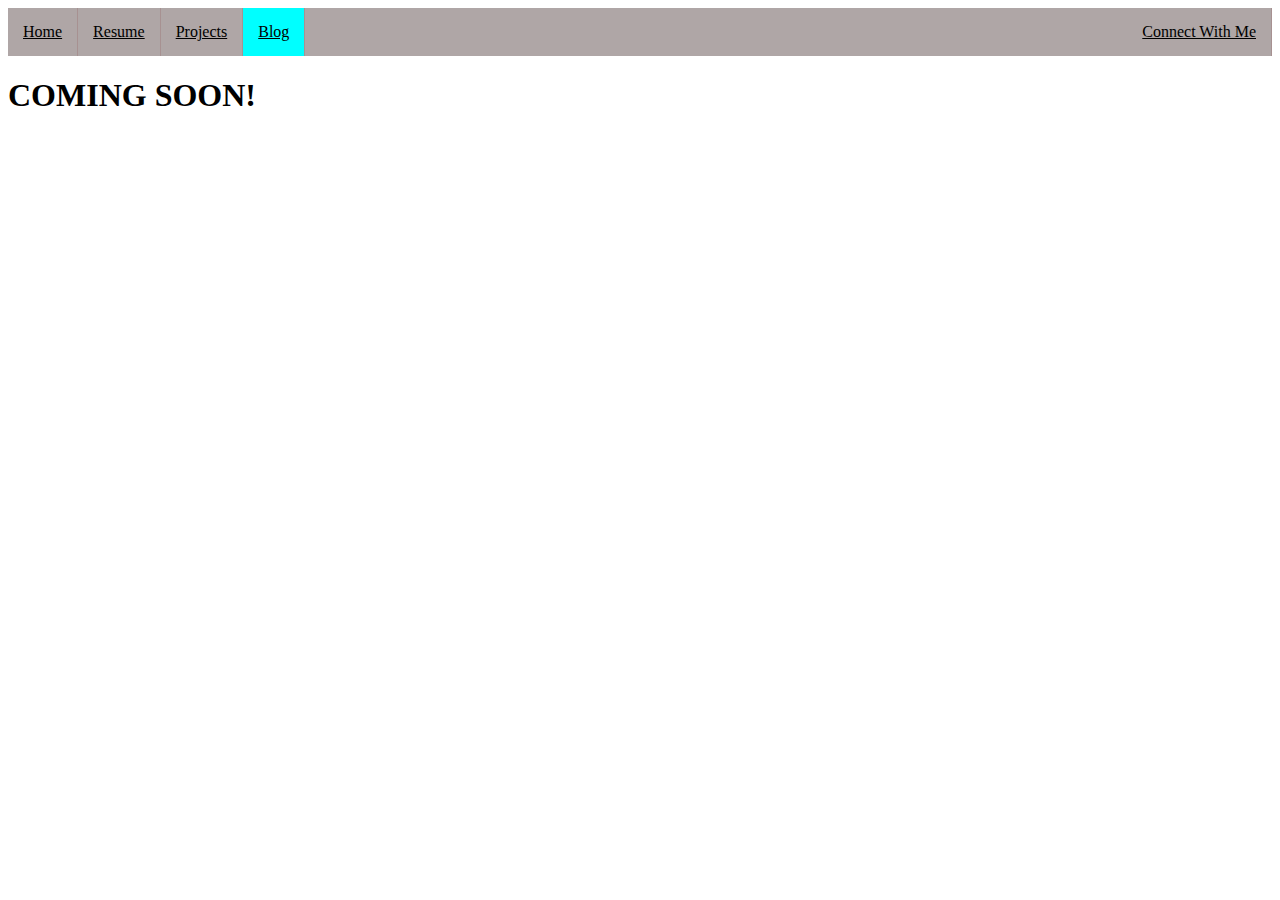
==== blog.html @ 2aa1df56 "push all" ====
<!DOCTYPE html>
<html>
  <head>
    <meta charset="utf-8">
    <title>About</title>
    <link href="style.css" rel="stylesheet">
  </head>

  <div>
    <ul>
     <li> <a href ="index1.html"> Home </a> </li>
     <li><a href = "resume.html"> Resume</a> </li>
     <li><a href = "projects.html"> Projects</a> </li>
        <div class = "active">
     <li><a href = "blog.html">Blog</a></li>
        </div>
     <li style="float:right"> <a href = "social.html"> Connect With Me</a> </li>
  </div>

  <body>
      <h1> COMING SOON! </h1>
---- style.css ----
body {
  /* background-color: rgb(167, 145, 145); */
  background-color: white;
}

li {
  display:inline;
  float: left;
}

a {
  display: inline-block;
}

ul {
  /* background-color: wheat; */
  background-color:rgb(175, 166, 166);
  list-style-type: none;
  overflow: hidden;
  margin: 0px;
  padding: 0px;
}

ul a {
  display: block;
  color: black;
  border-right: 1px solid rgb(167, 145, 145);
  padding: 15px;
}

li a:hover {
  background-color: aqua;
}

.socials {
  text-align: center; 
}

.socials a {
  display: inline-block;
}

.active a {
background-color: aqua;
}

.content {
  float: left;
  width: 50%;
  margin-left: 1%;
}

.image-container {
  float: right;
  width: 45%;
}

.clearfix::after {
  content: "";
  clear: both;
  display: table;
}

.box img {
  width: 100%;
  height: 100%;
}

div.b {
  line-height: 1.6;
}
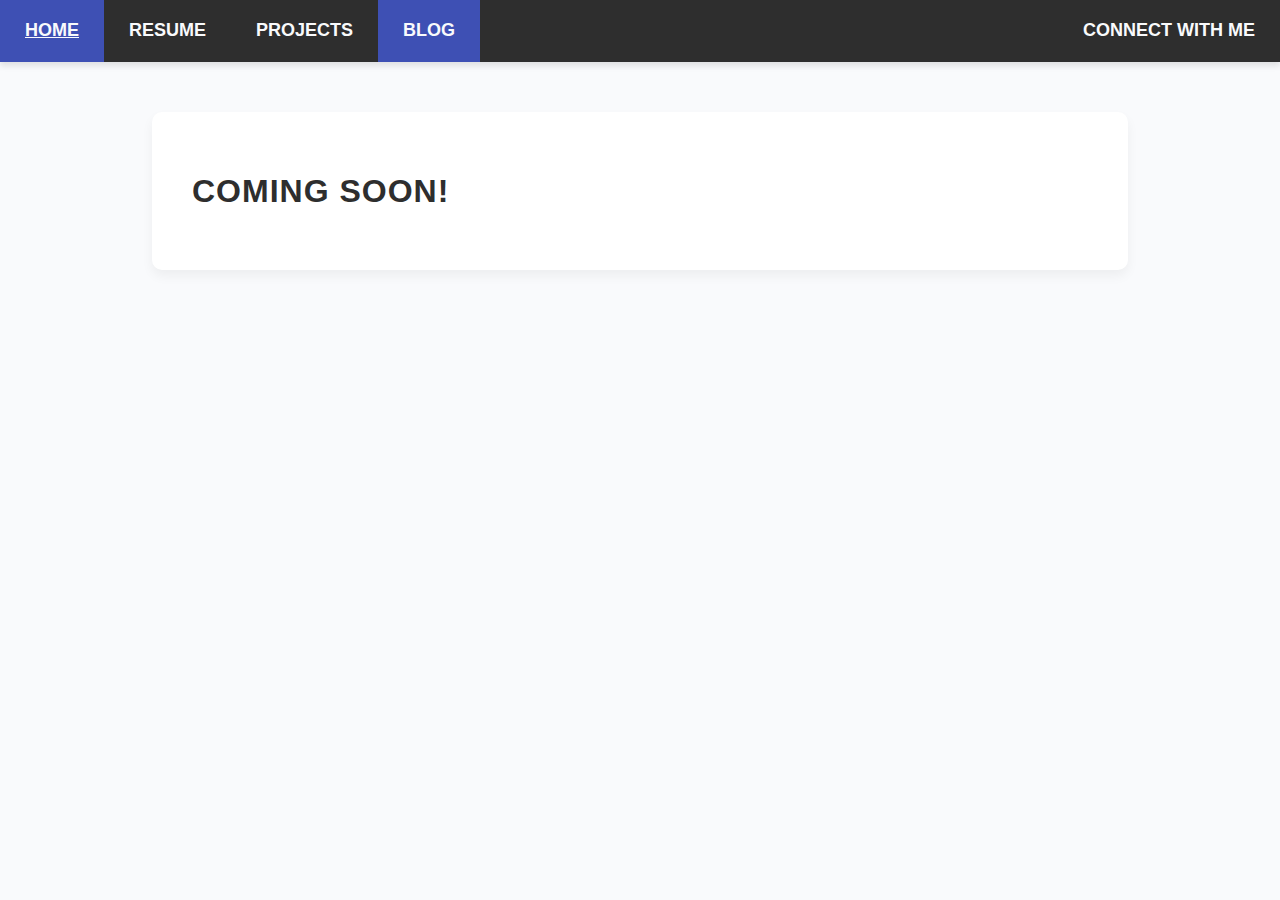
==== commit e0f638f6: "major updated. New css, added projects, updated info for F24" ====
--- a/blog.html
+++ b/blog.html
@@ -2,13 +2,13 @@
 <html>
   <head>
     <meta charset="utf-8">
-    <title>About</title>
-    <link href="style.css" rel="stylesheet">
+    <title>Blog</title>
+    <link rel="stylesheet" href="newstyle.css" />
   </head>
 
   <div>
-    <ul>
-     <li> <a href ="index1.html"> Home </a> </li>
+    <ul class="nav">
+     <li> <a href ="index.html"> Home </a> </li>
      <li><a href = "resume.html"> Resume</a> </li>
      <li><a href = "projects.html"> Projects</a> </li>
         <div class = "active">
@@ -18,4 +18,5 @@
   </div>
 
   <body>
-      <h1> COMING SOON! </h1>+   <div class="content"> <h1> COMING SOON! </h1> </div>
+  </body>--- a/newstyle.css
+++ b/newstyle.css
@@ -0,0 +1,190 @@
+/* Minimalist and modern design */
+
+body {
+    background-color: #f9fafc;  /* Soft, off-white background */
+    font-family: 'Roboto', sans-serif;  /* Clean, modern font */
+    color: #2e2e2e;
+    margin: 0;
+    padding: 0;
+  }
+  
+  ul {
+    overflow:auto;
+    line-height: 1.75;
+    font-size: 18px;
+    margin-bottom: 25px;
+    color: #3e3e3e;
+  }
+  
+  .nav {
+    background-color: #2e2e2e;  /* Dark, neutral background for the nav */
+    list-style-type: none;
+    overflow: hidden;
+    margin: 0;
+    padding: 0;
+    box-shadow: 0 4px 6px rgba(0, 0, 0, 0.1);
+  }
+  
+  li {
+    float: left;
+  }
+  
+  ul a {
+    display: block;
+    color: #f9fafc;
+    text-transform: uppercase;
+    font-weight: bold;
+    padding: 15px 25px;
+    text-decoration: none;
+    transition: color 0.3s, background-color 0.3s ease;
+  }
+  
+  li a:hover, .active a {
+    background-color: #3e50b4;  /* Soft blue hover effect */
+  }
+  
+  .socials {
+    text-align: center;
+    padding: 30px 0;
+  }
+  
+  .socials a {
+    display: inline-block;
+    margin: 0 15px;
+    font-size: 20px;
+    color: #2e2e2e;
+    text-decoration: none;
+    transition: color 0.3s ease, transform 0.3s;
+  }
+  
+  .socials a:hover {
+    color: #3e50b4;
+    transform: translateY(-5px);  /* Slide up on hover */
+  }
+
+  .content {
+    width: 70%;
+    margin: 50px auto;
+    padding: 40px;
+    background-color: white;
+    border-radius: 10px;
+    box-shadow: 0 6px 12px rgba(0, 0, 0, 0.05);
+  }
+
+    /* Circular image in the top-right corner */
+  .circular-image {
+    float:right;
+    width: 300px; /* Adjust size */
+    height: 300px; /* Same as width for a perfect circle */
+    border-radius: 40%; /* Makes the image circular */
+    box-shadow: 0 4px 8px rgba(0, 0, 0, 0.1); /* Adds a subtle shadow */
+    object-position: 40% 20%; /* Displays the top part of the image */
+    object-fit: cover; /* Ensures the image covers the circle without distortion */
+  }
+  
+  .image-container {
+    margin: 30px 0;
+    text-align: center;
+  }
+  
+  .image-container img {
+    max-width: 100%;
+    height: auto;
+    border-radius: 10px;
+    transition: box-shadow 0.3s ease;
+    box-shadow: 0 4px 10px rgba(0, 0, 0, 0.1);  /* Subtle shadow for images */
+  }
+  
+  .image-container img:hover {
+    box-shadow: 0 8px 20px rgba(0, 0, 0, 0.2);  /* Deepen shadow on hover */
+  }
+  
+  .clearfix::after {
+    content: "";
+    clear: both;
+    display: table;
+  }
+  
+  h1, h2, h3, h4, h5, h6 {
+    color: #2e2e2e;
+    margin-bottom: 20px;
+    font-weight: 700;
+    text-align: left;  /* Left-align headers for a more formal look */
+    letter-spacing: 1px;
+  }
+  
+  p {
+    line-height: 1.75;
+    font-size: 18px;
+    margin-bottom: 25px;
+    color: #3e3e3e;
+  }
+  
+  a {
+    color: #3e50b4;
+    text-decoration: none;
+    font-weight: 500;
+  }
+  
+  a:hover {
+    text-decoration: underline;
+  }
+  
+  footer {
+    text-align: center;
+    padding: 20px;
+    background-color: #2e2e2e;
+    color: #f9fafc;
+    font-size: 14px;
+    letter-spacing: 1px;
+  }
+  
+  .resume {
+    align-items: center;
+    justify-content: center;
+    display: flex;
+  }
+
+  .skill-list {
+    display: flex;
+    flex-direction: row;
+    flex-wrap: wrap;
+    justify-content: left;
+    align-items: stretch; 
+    gap: 10px
+}
+
+  .skill {
+    border-radius: 10px;
+    border: 3px solid #3e50b4;
+    background-color: #3e50b4;
+    padding: 5px;
+    color: #ffff;
+}
+
+.project-page {
+  margin: 30px;
+}
+
+.github-link {
+  margin-top:14px;
+  font-size:20px;
+}
+
+.github-link a{
+  color: #3e3e3e;
+  font-weight: bold;
+  text-decoration: underline;
+}
+
+.github-link a:hover {
+  color: #3e50b4;
+}
+
+.github-link img {
+  width: 20px; /* Adjust size */
+  height: 20px; /* Same as width for a perfect circle */
+  display:inline;
+  border-radius: 50%; /* Makes the image circular */
+  object-fit: cover; /* Ensures the image covers the circle without distortion */
+}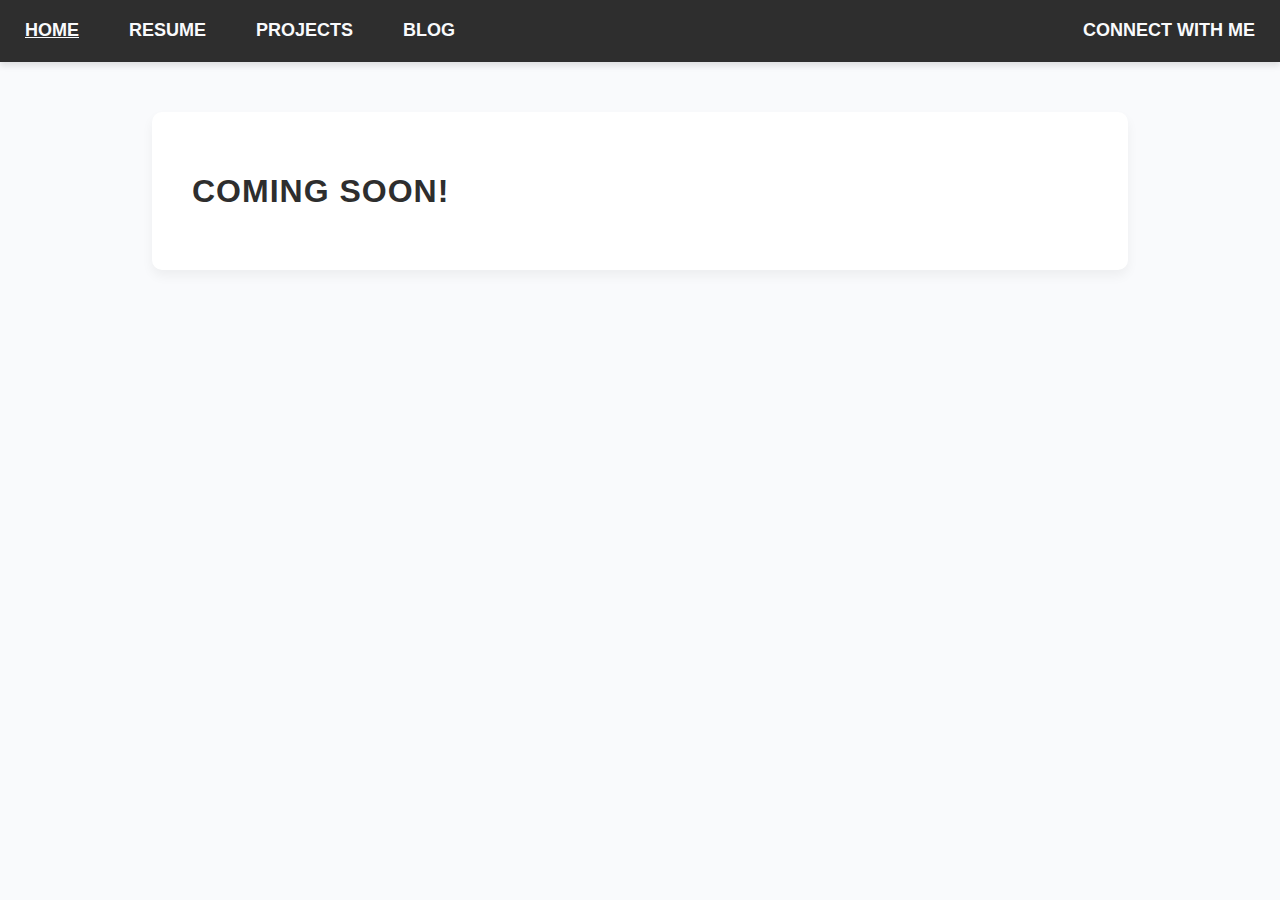
==== commit 915de5d9: "update nav bar, add dynamic render for projects" ====
--- a/blog.html
+++ b/blog.html
@@ -6,17 +6,10 @@
     <link rel="stylesheet" href="newstyle.css" />
   </head>
 
-  <div>
-    <ul class="nav">
-     <li> <a href ="index.html"> Home </a> </li>
-     <li><a href = "resume.html"> Resume</a> </li>
-     <li><a href = "projects.html"> Projects</a> </li>
-        <div class = "active">
-     <li><a href = "blog.html">Blog</a></li>
-        </div>
-     <li style="float:right"> <a href = "social.html"> Connect With Me</a> </li>
-  </div>
+  <div id="navbar"></div>
 
   <body>
    <div class="content"> <h1> COMING SOON! </h1> </div>
-  </body>+  </body>
+  <script src="scripts/nav_script.js"></script>
+</html>--- a/newstyle.css
+++ b/newstyle.css
@@ -39,10 +39,10 @@
     transition: color 0.3s, background-color 0.3s ease;
   }
   
-  li a:hover, .active a {
-    background-color: #3e50b4;  /* Soft blue hover effect */
-  }
-  
+  .nav li a.active {
+    background-color: #3e50b4; /* Soft blue hover effect */
+  }
+
   .socials {
     text-align: center;
     padding: 30px 0;
@@ -187,4 +187,17 @@
   display:inline;
   border-radius: 50%; /* Makes the image circular */
   object-fit: cover; /* Ensures the image covers the circle without distortion */
+}
+
+.project-image {
+  display: flex;
+  justify-content: center;  /* Center images horizontally */
+  align-items: flex-end;    /* Align images at the bottom */
+  padding-bottom: 20px;     /* Optional: Adds space at the bottom */
+}
+
+.project-image img {
+  width: 300px;          /* Limits the maximum width */
+  height: auto;              /* Maintains aspect ratio */
+  margin: 0 10px;            /* Adds space between images */
 }